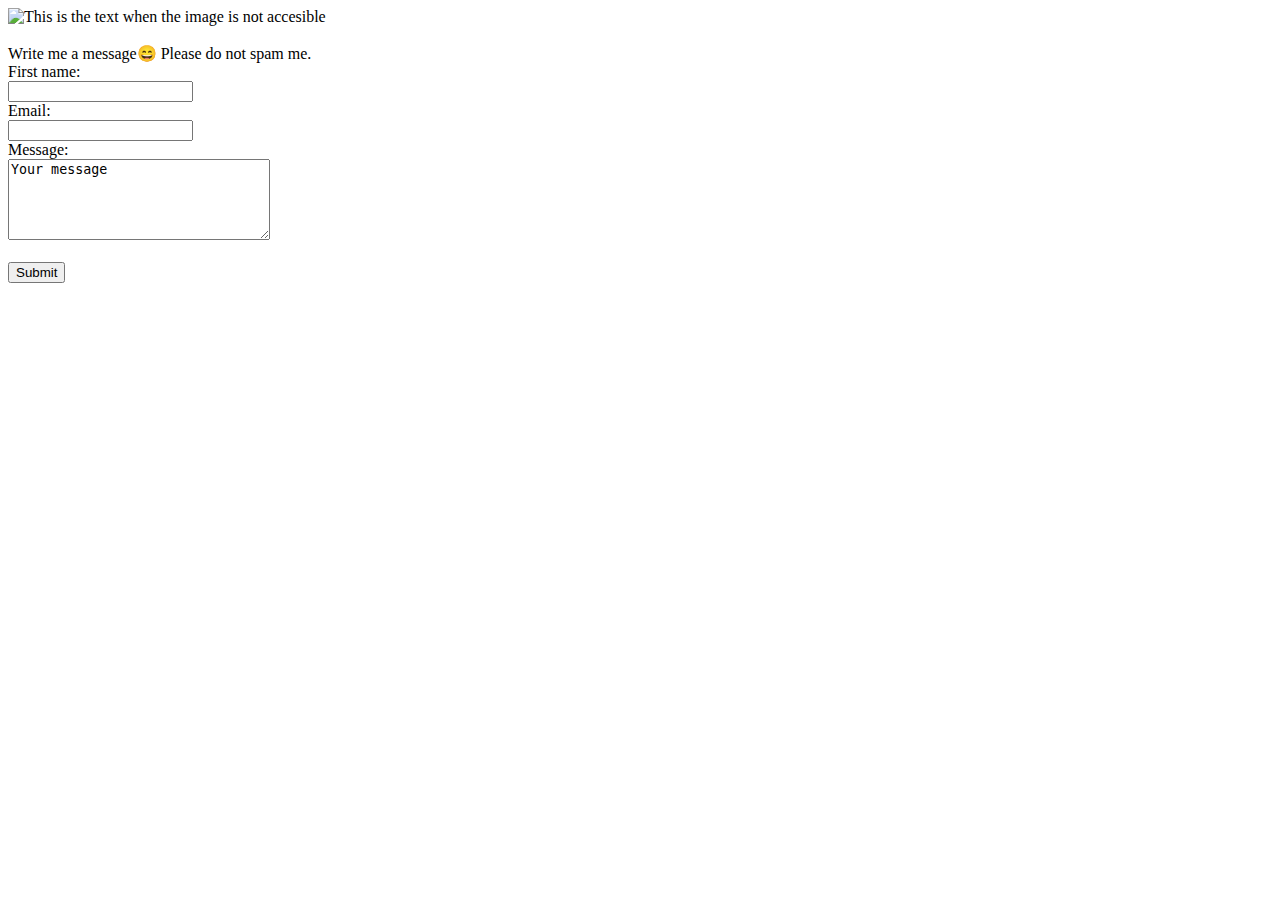
==== contact.html @ 8ea3666f "Initial commit" ====
<!DOCTYPE html>
<html lang="en">
  <head>
    <meta charset="UTF-8" />
    <meta http-equiv="X-UA-Compatible" content="IE=edge" />
    <meta name="viewport" content="width=device-width, initial-scale=1.0" />
    <title>Document</title>
  </head>
  <body>
    <div>
      <!--element blokowy-->
      <img
        src="https://picsum.photos/id/237/200/300"
        alt="This is the text when the image is not accesible"
      />
      <br />
      <br />
      <span>Write me a message&#128516;</span
      ><!-- element liniowy-->
      <span>Please do not spam me.</span>
    </div>
    <form>
      First name: <br />
      <input type="text" required /> <br />
      Email: <br />
      <input type="email" required /> <br />
      Message: <br />
      <textarea required cols="30" rows="5">Your message </textarea>
      <br />
      <br />
      <input id="submit_button" type="submit" value="Submit" />
    </form>
  </body>
</html>
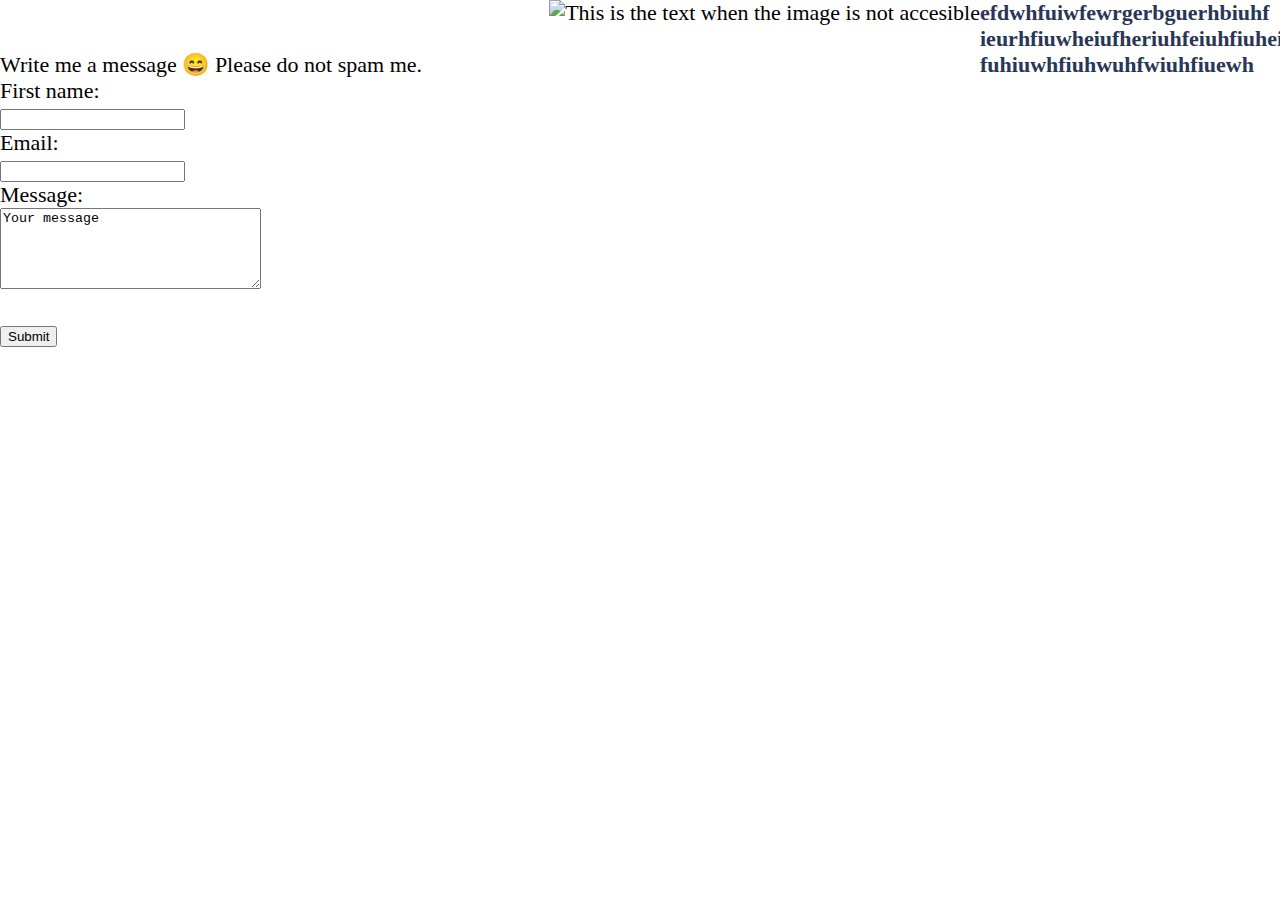
==== commit c53ec561: "komunikat" ====
--- a/contact.html
+++ b/contact.html
@@ -4,18 +4,24 @@
     <meta charset="UTF-8" />
     <meta http-equiv="X-UA-Compatible" content="IE=edge" />
     <meta name="viewport" content="width=device-width, initial-scale=1.0" />
+    <link rel="stylesheet" href="styles.css" />
     <title>Document</title>
   </head>
   <body>
     <div>
       <!--element blokowy-->
+      <p style="width: 300px; float: right">
+        efdwhfuiwfewrgerbguerhbiuhf ieurhfiuwheiufheriuhfeiuhfiuheiuhrfeuihi
+        fuhiuwhfiuhwuhfwiuhfiuewh
+      </p>
       <img
+        style="float: right"
         src="https://picsum.photos/id/237/200/300"
         alt="This is the text when the image is not accesible"
       />
       <br />
       <br />
-      <span>Write me a message&#128516;</span
+      <span>Write me a message &#128516;</span
       ><!-- element liniowy-->
       <span>Please do not spam me.</span>
     </div>
--- a/styles.css
+++ b/styles.css
@@ -0,0 +1,108 @@
+.sup_element {
+  color: #2a3655;
+}
+body {
+  font-family: "Nunito";
+  font-size: 22px;
+  margin: 0px;
+  padding: 0px;
+  letter-spacing: 1, 3px;
+}
+* {
+  box-sizing: border-box;
+}
+table {
+  /* text-align: center; */
+  line-height: 200%;
+  width: 300px;
+  height: 200px;
+  border-top: 5px solid #ff66ce;
+  color: #496bd8;
+  font-weight: bold;
+}
+table th {
+  text-align: left;
+  color: #2a3655;
+}
+h1 {
+  color: #2a3655;
+}
+h3 {
+  color: #fc7629;
+  font-size: 34px;
+  font-weight: 900;
+  margin: 0;
+}
+p {
+  color: #2a3655;
+  font-weight: bold;
+  margin: 0;
+
+  /* text-indent: 50px; - znacznik do przesuniecia*/
+}
+article {
+  margin-bottom: 80px;
+}
+a:hover {
+  color: #ff66ce;
+}
+a {
+  color: #20d0ff;
+}
+header {
+  display: flex;
+  justify-content: space-between;
+  padding: 30px;
+  align-items: center;
+  background-image: linear-gradient(45deg, #ebf9ff, #fff7f6);
+}
+#articles {
+  flex-grow: 1;
+}
+div#main-content {
+  background-image: linear-gradient(170deg, #fff7f6, #cacaac);
+  padding-left: 30px;
+  padding-top: 80px;
+  padding-bottom: 80px;
+  display: flex;
+  /* flex-direction: row-reverse; */
+  /* flex-wrap: wrap; zawijanie */
+  /* justify-content: space-around; */
+  align-content: center;
+}
+
+footer strong {
+  text-decoration: underline dashed #ff66ce;
+}
+mark {
+  border-radius: 5px;
+}
+
+table tr:first-child {
+  color: blue;
+}
+
+#skills {
+  flex-grow: 1;
+  /* align-self: center; */
+}
+footer {
+  left: 0;
+  bottom: 0;
+  padding: 10px;
+  text-align: center;
+  width: 100%;
+  background-color: #20d0ff;
+  color: #2a3655;
+}
+@media screen and (min-width: 600px;) {
+  footer {
+    position: fixed;
+  }
+}
+@media screen and (max-width: 600px) {
+  #main-content,
+  header {
+    flex-direction: column;
+  }
+}
